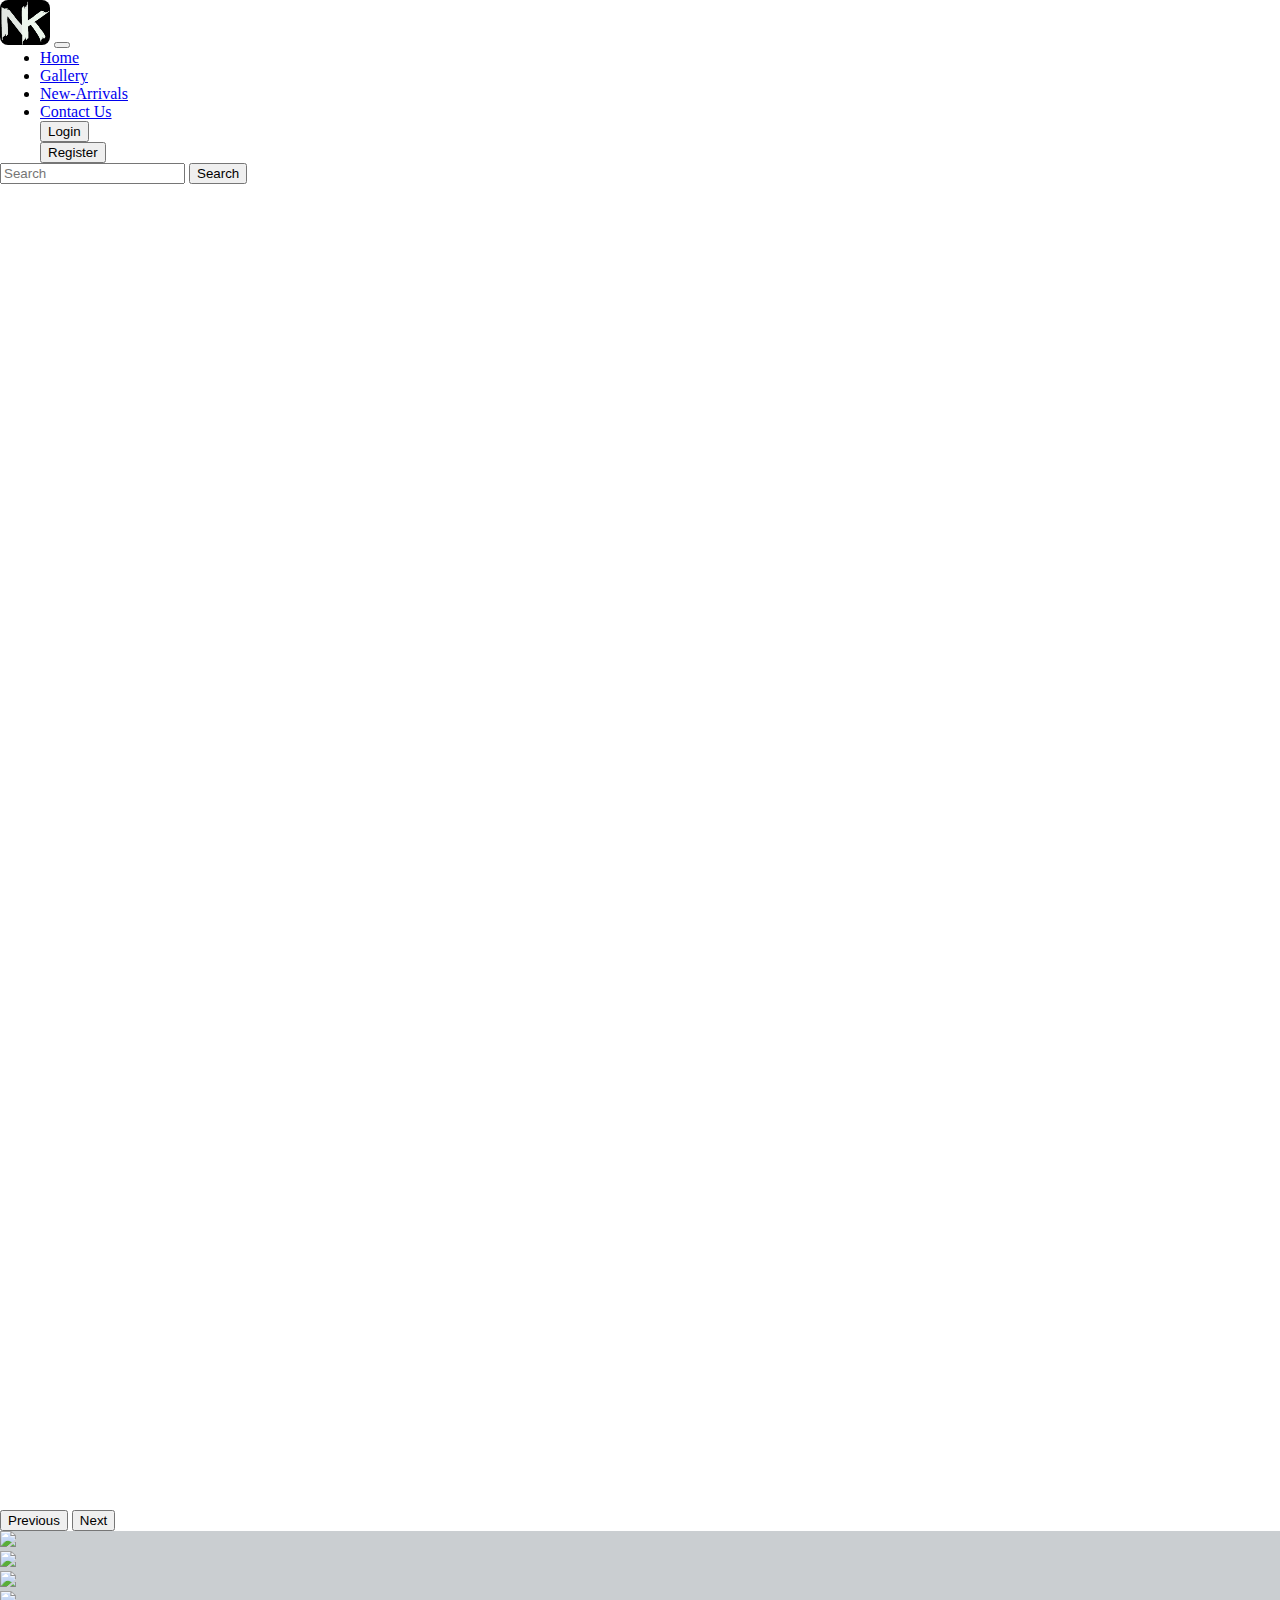
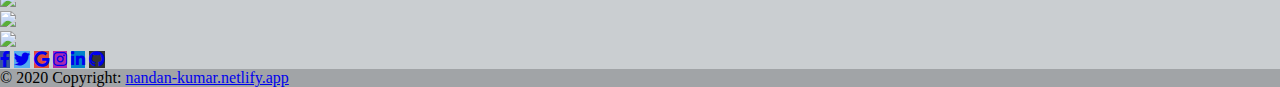
==== index.html @ e9d4c74d "drag and drop" ====
<!DOCTYPE html>
<html lang="en">

<head>
    <meta charset="UTF-8" />
    <meta http-equiv="X-UA-Compatible" content="IE=edge" />
    <meta name="viewport" content="width=device-width, initial-scale=1.0" />
    <title>Good-Food</title>
    <link rel="stylesheet" href="./boot.css" />
    <link href="https://cdn.jsdelivr.net/npm/bootstrap@5.1.3/dist/css/bootstrap.min.css" rel="stylesheet"
        integrity="sha384-1BmE4kWBq78iYhFldvKuhfTAU6auU8tT94WrHftjDbrCEXSU1oBoqyl2QvZ6jIW3" crossorigin="anonymous" />
        <link
  href="https://cdnjs.cloudflare.com/ajax/libs/mdb-ui-kit/3.6.0/mdb.min.css"
  rel="stylesheet"
/>
<link
  href="https://cdnjs.cloudflare.com/ajax/libs/font-awesome/5.15.1/css/all.min.css"
  rel="stylesheet"
/>
</head>

<body>
    <nav class="navbar navbar-expand-lg navbar-light bg-light">
        <div class="container-fluid">
            <a class="navbar-brand" href="#"><img src="./img/favicon.png" alt="" /></a>
            <button class="navbar-toggler" type="button" data-bs-toggle="collapse" data-bs-target="#navbarTogglerDemo02"
                aria-controls="navbarTogglerDemo02" aria-expanded="false" aria-label="Toggle navigation">
                <span class="navbar-toggler-icon"></span>
            </button>
            <div class="collapse navbar-collapse" id="navbarTogglerDemo02">
                <ul class="navbar-nav me-auto mb-2 mb-lg-0 fw-bold">
                    <li class="nav-item">
                        <a class="nav-link" aria-current="page" href="#home">Home</a>
                    </li>
                    <li class="nav-item">
                        <a class="nav-link" href="#gallery">Gallery</a>
                    </li>
                    <li class="nav-item">
                        <a class="nav-link" href="#new">New-Arrivals</a>
                    </li>
                    <li class="nav-item">
                        <a class="nav-link" href="#contact">Contact Us</a>
                    </li>
                    <div class="navbar-nav me-auto mb-1 mb-lg-0 fw-bold">
                         <form class="d-flex ">
                    <button class="btn btn-outline-success fw-bold" type="submit">
                        Login
                    </button>
                </form>
                     <form class="d-flex ms-3 ">
                    <button class="btn btn-outline-success fw-bold" type="submit">
                        Register
                    </button>
                </form>
                    </div>
                </ul>
                <form class="d-flex">
                    <input class="form-control me-2 fw-bold" type="search" placeholder="Search" aria-label="Search" />
                    <button class="btn btn-outline-success fw-bold" type="submit">
                        Search
                    </button>
                </form>
            </div>
        </div>
    </nav>
    <section class="home" id="home">
        <div class="hero">
            <h1 >Welcome to NK Gallery</h1>
        </div>
    </section>
    <section>
        <!-- Gallery -->
<div class="row mt-4 me-2 me-2" id="gallery">
  <div class="col-lg-4 col-md-12 mb-4 mb-lg-0">
    <img
      src="https://mdbootstrap.com/img/Photos/Horizontal/Nature/4-col/img%20(73).jpg"
      class="w-100 shadow-1-strong rounded mb-4"
      alt=""
    />

    <img
      src="https://mdbootstrap.com/img/Photos/Vertical/mountain1.jpg"
      class="w-100 shadow-1-strong rounded mb-4"
      alt=""
    />
  </div>

  <div class="col-lg-4 mb-4 mb-lg-0">
    <img
      src="https://mdbootstrap.com/img/Photos/Vertical/mountain2.jpg"
      class="w-100 shadow-1-strong rounded mb-4"
      alt=""
    />

    <img
      src="https://mdbootstrap.com/img/Photos/Horizontal/Nature/4-col/img%20(73).jpg"
      class="w-100 shadow-1-strong rounded mb-4"
      alt=""
    />
  </div>

  <div class="col-lg-4 mb-4 mb-lg-0">
    <img
      src="https://mdbootstrap.com/img/Photos/Horizontal/Nature/4-col/img%20(18).jpg"
      class="w-100 shadow-1-strong rounded mb-4"
      alt=""
    />

    <img
      src="https://mdbootstrap.com/img/Photos/Vertical/mountain3.jpg"
      class="w-100 shadow-1-strong rounded mb-4"
      alt=""
    />
  </div>
</div>
<!-- Gallery -->
    </section>
    <section class="video d-flex col-6 mx-auto mb-3" id="new">
        <!-- Carousel wrapper -->
<div
  id="carouselVideoExample"
  class="carousel slide carousel-fade "
  data-mdb-ride="carousel"
>
  <!-- Indicators -->
  <!-- <div class="carousel-indicators">
    <button
      type="button"
      data-mdb-target="#carouselVideoExample"
      data-mdb-slide-to="0"
      class="active"
      aria-current="true"
      aria-label="Slide 1"
    ></button>
    <button
      type="button"
      data-mdb-target="#carouselVideoExample"
      data-mdb-slide-to="1"
      aria-label="Slide 2"
    ></button>
    <button
      type="button"
      data-mdb-target="#carouselVideoExample"
      data-mdb-slide-to="2"
      aria-label="Slide 3"
    ></button>
  </div> -->

  <!-- Inner -->
  <div class="carousel-inner rounded">
    <!-- Single item -->
    <div class="carousel-item active">
      <video class="img-fluid" autoplay loop muted>
        <source src="https://mdbootstrap.com/img/video/forest.mp4   " type="video/mp4" />
      </video>
      <div class="carousel-caption d-none d-md-block">
        <!-- <h5>First slide label</h5>
        <p>
          Nulla vitae elit libero, a pharetra augue mollis interdum.
        </p> -->
      </div>
    </div>

    <!-- Single item -->
    <div class="carousel-item">
      <video class="img-fluid" autoplay loop muted>
        <source src="https://mdbootstrap.com/img/video/Tropical.mp4" type="video/mp4" />
      </video>
      <div class="carousel-caption d-none d-md-block">
        <!-- <h5>Second slide label</h5>
        <p>
          Lorem ipsum dolor sit amet, consectetur adipiscing elit.
        </p> -->
      </div>
    </div>

    <!-- Single item -->
    <div class="carousel-item">
      <video class="img-fluid" autoplay loop muted>
        <source
          src="https://mdbootstrap.com/img/video/Agua-natural.mp4"
          type="video/mp4"
        />
      </video>
      <div class="carousel-caption d-none d-md-block">
        <!-- <h5>Third slide label</h5>
        <p>
          Praesent commodo cursus magna, vel scelerisque nisl consectetur. -->
        </p>
      </div>
    </div>
  </div>
  <!-- Inner -->

  <!-- Controls -->
  <button
    class="carousel-control-prev"
    type="button"
    data-mdb-target="#carouselVideoExample"
    data-mdb-slide="prev"
  >
    <span class="carousel-control-prev-icon" aria-hidden="true"></span>
    <span class="visually-hidden">Previous</span>
  </button>
  <button
    class="carousel-control-next"
    type="button"
    data-mdb-target="#carouselVideoExample"
    data-mdb-slide="next">
    <span class="carousel-control-next-icon" aria-hidden="true"></span>
    <span class="visually-hidden">Next</span>
  </button>
</div>
<!-- Carousel wrapper -->
    </section>
    <section>
   <footer class="text-center text-white bg-light text-center text-white" id="contact" style="background-color: #caced1;">
  <!-- Grid container -->
  <div class="container p-4">
    <!-- Section: Images -->
    <section class="">
      <div class="row">
        <div class="col-lg-2 col-md-12 mb-4 mb-md-0">
          <div
            class="bg-image hover-overlay ripple shadow-1-strong rounded"
            data-ripple-color="light">
            <img
              src="https://mdbootstrap.com/img/new/fluid/city/113.jpg"
              class="w-100"/>
            <a href="#!">
              <div
                class="mask"
                style="background-color: rgba(251, 251, 251, 0.2);"
              ></div>
            </a>
          </div>
        </div>
        <div class="col-lg-2 col-md-12 mb-4 mb-md-0">
          <div
            class="bg-image hover-overlay ripple shadow-1-strong rounded"
            data-ripple-color="light"
          >
            <img
              src="https://mdbootstrap.com/img/new/fluid/city/111.jpg"
              class="w-100"
            />
            <a href="#!">
              <div
                class="mask"
                style="background-color: rgba(251, 251, 251, 0.2);"
              ></div>
            </a>
          </div>
        </div>
        <div class="col-lg-2 col-md-12 mb-4 mb-md-0">
          <div
            class="bg-image hover-overlay ripple shadow-1-strong rounded"
            data-ripple-color="light"
          >
            <img
              src="https://mdbootstrap.com/img/new/fluid/city/112.jpg"
              class="w-100"
            />
            <a href="#!">
              <div
                class="mask"
                style="background-color: rgba(251, 251, 251, 0.2);"
              ></div>
            </a>
          </div>
        </div>
        <div class="col-lg-2 col-md-12 mb-4 mb-md-0">
          <div
            class="bg-image hover-overlay ripple shadow-1-strong rounded"
            data-ripple-color="light"
          >
            <img
              src="https://mdbootstrap.com/img/new/fluid/city/114.jpg"
              class="w-100"
            />
            <a href="#!">
              <div
                class="mask"
                style="background-color: rgba(179, 40, 40, 0.2);"
              ></div>
            </a>
          </div>
        </div>
        <div class="col-lg-2 col-md-12 mb-4 mb-md-0">
          <div
            class="bg-image hover-overlay ripple shadow-1-strong rounded"
            data-ripple-color="light"
          >
            <img
              src="https://mdbootstrap.com/img/new/fluid/city/115.jpg"
              class="w-100"
            />
            <a href="#!">
              <div
                class="mask"
                style="background-color: rgba(151, 39, 39, 0.2);"
              ></div>
            </a>
          </div>
        </div>
        <div class="col-lg-2 col-md-12 mb-4 mb-md-0">
          <div
            class="bg-image hover-overlay ripple shadow-1-strong rounded"
            data-ripple-color="light"
          >
            <img
              src="https://mdbootstrap.com/img/new/fluid/city/116.jpg"
              class="w-100"
            />
            <a href="#!">
              <div
                class="mask"
                style="background-color: rgba(196, 46, 46, 0.2);"
              ></div>
            </a>
          </div>
        </div>
      </div>
    </section>
    <!-- Section: Images -->
  </div>
  <!-- Grid container -->
  <!-- <footer class="bg-light text-center text-white"> -->
  <!-- Grid container -->
  <div class="container p-4 pb-0">
    <!-- Section: Social media -->
    <section class="mb-4">
      <!-- Facebook -->
      <a
        class="btn btn-primary btn-floating m-1"
        style="background-color: #3b5998;"
        href="#!"
        role="button"
        ><i class="fab fa-facebook-f"></i
      ></a>

      <!-- Twitter -->
      <a
        class="btn btn-primary btn-floating m-1"
        style="background-color: #55acee;"
        href="#!"
        role="button"
        ><i class="fab fa-twitter"></i
      ></a>

      <!-- Google -->
      <a
        class="btn btn-primary btn-floating m-1"
        style="background-color: #dd4b39;"
        href="#!"
        role="button"
        ><i class="fab fa-google"></i
      ></a>

      <!-- Instagram -->
      <a
        class="btn btn-primary btn-floating m-1"
        style="background-color: #ac2bac;"
        href="#!"
        role="button"
        ><i class="fab fa-instagram"></i
      ></a>

      <!-- Linkedin -->
      <a
        class="btn btn-primary btn-floating m-1"
        style="background-color: #0082ca;"
        href="#!"
        role="button"
        ><i class="fab fa-linkedin-in"></i
      ></a>
      <!-- Github -->
      <a
        class="btn btn-primary btn-floating m-1"
        style="background-color: #333333;"
        href="#!"
        role="button"
        ><i class="fab fa-github"></i
      ></a>
    </section>
    <!-- Section: Social media -->
  </div>
  <!-- Grid container -->

  <!-- Copyright -->
  <div class="text-center p-3" style="background-color: rgba(0, 0, 0, 0.2);">
    © 2020 Copyright:
    <a class="text-white" href="https://mdbootstrap.com/">nandan-kumar.netlify.app</a>
  </div>
  <!-- Copyright -->
</footer>
    </section>
</body>

</html>
---- boot.css ----
*{
    margin: 0px;
}

html {
  scroll-behavior: smooth;
}

.navbar-brand img {
  border-radius: 8px;
  background-color: black;
  width: 50px;
  height: 45px;
}

.nav-item a:hover {
  background-color: royalblue;
  border-radius: 8px;
}

.nav-item1 a {
  display: flex;
  flex-direction: right;
}

.home {
  background-image: url(https://source.unsplash.com/user/erondu/1600x900);
  width: 100%;
  height: 90vh;
}

.hero {
  display: flex;
  justify-content: center;
  align-items: center;
  opacity: 5;
  height: 100vh;
  color: rgb(255, 255, 255);
  font-size: 30px;
}
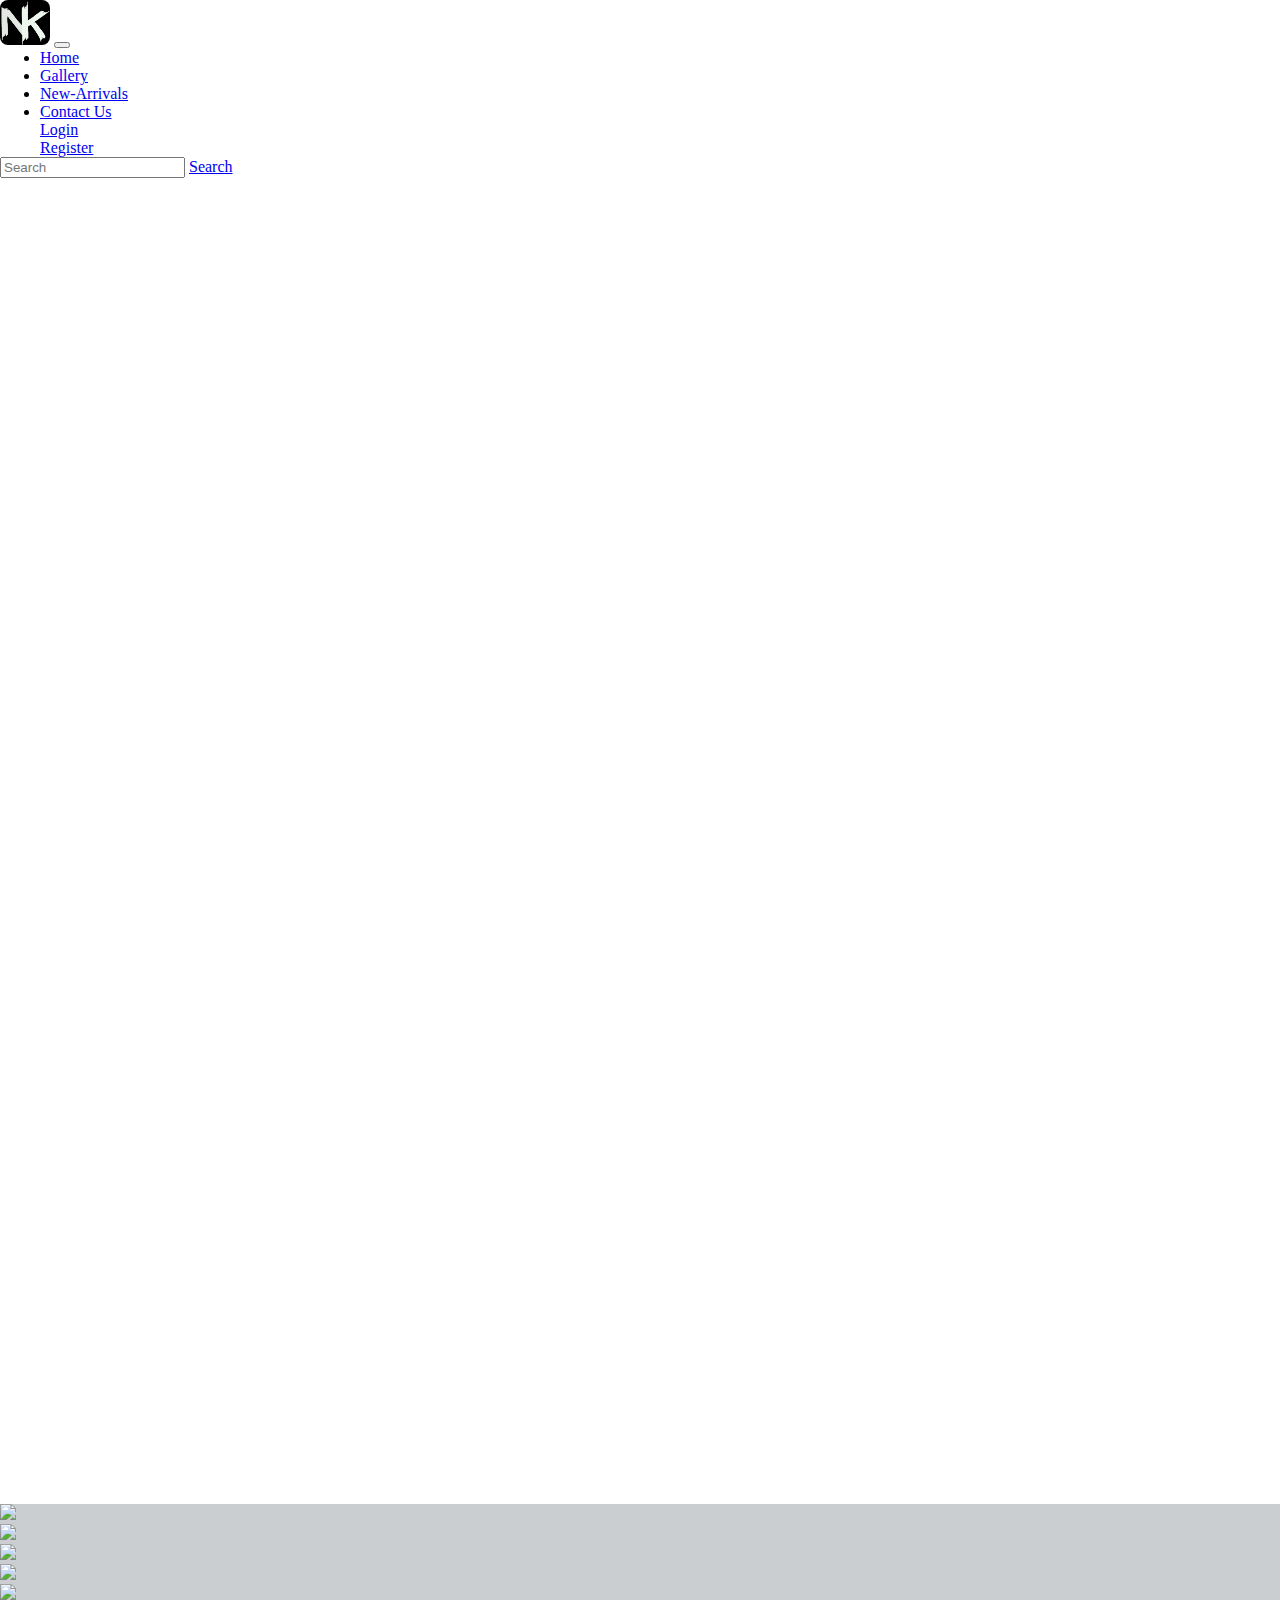
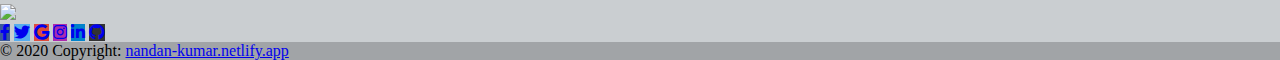
==== commit fdb7c93c: "Add files via upload" ====
--- a/index.html
+++ b/index.html
@@ -5,18 +5,13 @@
     <meta charset="UTF-8" />
     <meta http-equiv="X-UA-Compatible" content="IE=edge" />
     <meta name="viewport" content="width=device-width, initial-scale=1.0" />
-    <title>Good-Food</title>
+    <title>NK-Gallery</title>
+    <link rel="shortcut icon" type="img/png" href="./img/favicon.png">
     <link rel="stylesheet" href="./boot.css" />
     <link href="https://cdn.jsdelivr.net/npm/bootstrap@5.1.3/dist/css/bootstrap.min.css" rel="stylesheet"
         integrity="sha384-1BmE4kWBq78iYhFldvKuhfTAU6auU8tT94WrHftjDbrCEXSU1oBoqyl2QvZ6jIW3" crossorigin="anonymous" />
-        <link
-  href="https://cdnjs.cloudflare.com/ajax/libs/mdb-ui-kit/3.6.0/mdb.min.css"
-  rel="stylesheet"
-/>
-<link
-  href="https://cdnjs.cloudflare.com/ajax/libs/font-awesome/5.15.1/css/all.min.css"
-  rel="stylesheet"
-/>
+    <link href="https://cdnjs.cloudflare.com/ajax/libs/mdb-ui-kit/3.6.0/mdb.min.css" rel="stylesheet" />
+    <link href="https://cdnjs.cloudflare.com/ajax/libs/font-awesome/5.15.1/css/all.min.css" rel="stylesheet" />
 </head>
 
 <body>
@@ -41,89 +36,64 @@
                     <li class="nav-item">
                         <a class="nav-link" href="#contact">Contact Us</a>
                     </li>
-                    <div class="navbar-nav me-auto mb-1 mb-lg-0 fw-bold">
-                         <form class="d-flex ">
-                    <button class="btn btn-outline-success fw-bold" type="submit">
-                        Login
-                    </button>
-                </form>
-                     <form class="d-flex ms-3 ">
-                    <button class="btn btn-outline-success fw-bold" type="submit">
-                        Register
-                    </button>
-                </form>
+                    <div class="navbar-nav me-auto mb-1 mb-lg-0 ms-1 fw-bold">
+                        <form class="d-flex ">
+                            <a href="./login.html" class="btn btn-outline-success fw-bold" type="submit">Login</a>
+
+                        </form>
+                        <form class="d-flex ms-3 ">
+                            <a href="./Register.html" class="btn btn-outline-success fw-bold" type="submit">Register</a> 
+                        </form>
                     </div>
                 </ul>
                 <form class="d-flex">
                     <input class="form-control me-2 fw-bold" type="search" placeholder="Search" aria-label="Search" />
-                    <button class="btn btn-outline-success fw-bold" type="submit">
+                  <a href="https://unsplash.com/s/photos/nature" target="_blank" class="btn btn-outline-success fw-bold" type="submit">
                         Search
-                    </button>
+                    </a>
                 </form>
             </div>
         </div>
     </nav>
     <section class="home" id="home">
         <div class="hero">
-            <h1 >Welcome to NK Gallery</h1>
+            <h1>Welcome to NK Gallery</h1>
         </div>
     </section>
     <section>
         <!-- Gallery -->
-<div class="row mt-4 me-2 me-2" id="gallery">
-  <div class="col-lg-4 col-md-12 mb-4 mb-lg-0">
-    <img
-      src="https://mdbootstrap.com/img/Photos/Horizontal/Nature/4-col/img%20(73).jpg"
-      class="w-100 shadow-1-strong rounded mb-4"
-      alt=""
-    />
-
-    <img
-      src="https://mdbootstrap.com/img/Photos/Vertical/mountain1.jpg"
-      class="w-100 shadow-1-strong rounded mb-4"
-      alt=""
-    />
-  </div>
-
-  <div class="col-lg-4 mb-4 mb-lg-0">
-    <img
-      src="https://mdbootstrap.com/img/Photos/Vertical/mountain2.jpg"
-      class="w-100 shadow-1-strong rounded mb-4"
-      alt=""
-    />
-
-    <img
-      src="https://mdbootstrap.com/img/Photos/Horizontal/Nature/4-col/img%20(73).jpg"
-      class="w-100 shadow-1-strong rounded mb-4"
-      alt=""
-    />
-  </div>
-
-  <div class="col-lg-4 mb-4 mb-lg-0">
-    <img
-      src="https://mdbootstrap.com/img/Photos/Horizontal/Nature/4-col/img%20(18).jpg"
-      class="w-100 shadow-1-strong rounded mb-4"
-      alt=""
-    />
-
-    <img
-      src="https://mdbootstrap.com/img/Photos/Vertical/mountain3.jpg"
-      class="w-100 shadow-1-strong rounded mb-4"
-      alt=""
-    />
-  </div>
-</div>
-<!-- Gallery -->
+        <div class="row mt-4 me-2 ms-2" id="gallery">
+            <div class="col-lg-4 col-md-12 ms- mb-4 mb-lg-0">
+                <img src="https://mdbootstrap.com/img/Photos/Horizontal/Nature/4-col/img%20(73).jpg"
+                    class="w-100 shadow-1-strong rounded mb-4" alt="" />
+
+                <img src="https://mdbootstrap.com/img/Photos/Vertical/mountain1.jpg"
+                    class="w-100 shadow-1-strong rounded mb-4" alt="" />
+            </div>
+
+            <div class="col-lg-4 mb-4 mb-lg-0">
+                <img src="https://mdbootstrap.com/img/Photos/Vertical/mountain2.jpg"
+                    class="w-100 shadow-1-strong rounded mb-4" alt="" />
+
+                <img src="https://mdbootstrap.com/img/Photos/Horizontal/Nature/4-col/img%20(73).jpg"
+                    class="w-100 shadow-1-strong rounded mb-4" alt="" />
+            </div>
+
+            <div class="col-lg-4 mb-4 mb-lg-0">
+                <img src="https://mdbootstrap.com/img/Photos/Horizontal/Nature/4-col/img%20(18).jpg"
+                    class="w-100 shadow-1-strong rounded mb-4" alt="" />
+
+                <img src="https://mdbootstrap.com/img/Photos/Vertical/mountain3.jpg"
+                    class="w-100 shadow-1-strong rounded mb-4" alt="" />
+            </div>
+        </div>
+        <!-- Gallery -->
     </section>
     <section class="video d-flex col-6 mx-auto mb-3" id="new">
         <!-- Carousel wrapper -->
-<div
-  id="carouselVideoExample"
-  class="carousel slide carousel-fade "
-  data-mdb-ride="carousel"
->
-  <!-- Indicators -->
-  <!-- <div class="carousel-indicators">
+        <div id="carouselVideoExample" class="carousel slide carousel-fade " data-mdb-ride="carousel">
+            <!-- Indicators -->
+            <!-- <div class="carousel-indicators">
     <button
       type="button"
       data-mdb-target="#carouselVideoExample"
@@ -146,254 +116,169 @@
     ></button>
   </div> -->
 
-  <!-- Inner -->
-  <div class="carousel-inner rounded">
-    <!-- Single item -->
-    <div class="carousel-item active">
-      <video class="img-fluid" autoplay loop muted>
-        <source src="https://mdbootstrap.com/img/video/forest.mp4   " type="video/mp4" />
-      </video>
-      <div class="carousel-caption d-none d-md-block">
-        <!-- <h5>First slide label</h5>
+            <!-- Inner -->
+            <div class="carousel-inner rounded">
+                <!-- Single item -->
+                <div class="carousel-item active">
+                    <video class="img-fluid" autoplay loop muted>
+                        <source src="https://mdbootstrap.com/img/video/forest.mp4   " type="video/mp4" />
+                    </video>
+                    <div class="carousel-caption d-none d-md-block">
+                        <!-- <h5>First slide label</h5>
         <p>
           Nulla vitae elit libero, a pharetra augue mollis interdum.
         </p> -->
-      </div>
-    </div>
-
-    <!-- Single item -->
-    <div class="carousel-item">
-      <video class="img-fluid" autoplay loop muted>
-        <source src="https://mdbootstrap.com/img/video/Tropical.mp4" type="video/mp4" />
-      </video>
-      <div class="carousel-caption d-none d-md-block">
-        <!-- <h5>Second slide label</h5>
+                    </div>
+                </div>
+
+                <!-- Single item -->
+                <div class="carousel-item">
+                    <video class="img-fluid" autoplay loop muted>
+                        <source src="https://mdbootstrap.com/img/video/Tropical.mp4" type="video/mp4" />
+                    </video>
+                    <div class="carousel-caption d-none d-md-block">
+                        <!-- <h5>Second slide label</h5>
         <p>
           Lorem ipsum dolor sit amet, consectetur adipiscing elit.
         </p> -->
-      </div>
-    </div>
-
-    <!-- Single item -->
-    <div class="carousel-item">
-      <video class="img-fluid" autoplay loop muted>
-        <source
-          src="https://mdbootstrap.com/img/video/Agua-natural.mp4"
-          type="video/mp4"
-        />
-      </video>
-      <div class="carousel-caption d-none d-md-block">
-        <!-- <h5>Third slide label</h5>
+                    </div>
+                </div>
+
+                <!-- Single item -->
+                <div class="carousel-item">
+                    <video class="img-fluid" autoplay loop muted>
+                        <source src="https://mdbootstrap.com/img/video/Agua-natural.mp4" type="video/mp4" />
+                    </video>
+                    <div class="carousel-caption d-none d-md-block">
+                        <!-- <h5>Third slide label</h5>
         <p>
           Praesent commodo cursus magna, vel scelerisque nisl consectetur. -->
-        </p>
-      </div>
-    </div>
-  </div>
-  <!-- Inner -->
-
-  <!-- Controls -->
-  <button
-    class="carousel-control-prev"
-    type="button"
-    data-mdb-target="#carouselVideoExample"
-    data-mdb-slide="prev"
-  >
-    <span class="carousel-control-prev-icon" aria-hidden="true"></span>
-    <span class="visually-hidden">Previous</span>
-  </button>
-  <button
-    class="carousel-control-next"
-    type="button"
-    data-mdb-target="#carouselVideoExample"
-    data-mdb-slide="next">
-    <span class="carousel-control-next-icon" aria-hidden="true"></span>
-    <span class="visually-hidden">Next</span>
-  </button>
-</div>
-<!-- Carousel wrapper -->
+                        </p>
+                    </div>
+                </div>
+            </div>
+            <!-- Inner -->
+
+            <!-- Controls -->
+            <!-- <button class="carousel-control-prev" type="button" data-mdb-target="#carouselVideoExample"
+                data-mdb-slide="prev">
+                <span class="carousel-control-prev-icon" aria-hidden="true"></span>
+                <span class="visually-hidden">Previous</span>
+            </button>
+            <button class="carousel-control-next" type="button" data-mdb-target="#carouselVideoExample"
+                data-mdb-slide="next">
+                <span class="carousel-control-next-icon" aria-hidden="true"></span>
+                <span class="visually-hidden">Next</span>
+            </button> -->
+        </div>
+        <!-- Carousel wrapper -->
     </section>
     <section>
-   <footer class="text-center text-white bg-light text-center text-white" id="contact" style="background-color: #caced1;">
-  <!-- Grid container -->
-  <div class="container p-4">
-    <!-- Section: Images -->
-    <section class="">
-      <div class="row">
-        <div class="col-lg-2 col-md-12 mb-4 mb-md-0">
-          <div
-            class="bg-image hover-overlay ripple shadow-1-strong rounded"
-            data-ripple-color="light">
-            <img
-              src="https://mdbootstrap.com/img/new/fluid/city/113.jpg"
-              class="w-100"/>
-            <a href="#!">
-              <div
-                class="mask"
-                style="background-color: rgba(251, 251, 251, 0.2);"
-              ></div>
-            </a>
-          </div>
-        </div>
-        <div class="col-lg-2 col-md-12 mb-4 mb-md-0">
-          <div
-            class="bg-image hover-overlay ripple shadow-1-strong rounded"
-            data-ripple-color="light"
-          >
-            <img
-              src="https://mdbootstrap.com/img/new/fluid/city/111.jpg"
-              class="w-100"
-            />
-            <a href="#!">
-              <div
-                class="mask"
-                style="background-color: rgba(251, 251, 251, 0.2);"
-              ></div>
-            </a>
-          </div>
-        </div>
-        <div class="col-lg-2 col-md-12 mb-4 mb-md-0">
-          <div
-            class="bg-image hover-overlay ripple shadow-1-strong rounded"
-            data-ripple-color="light"
-          >
-            <img
-              src="https://mdbootstrap.com/img/new/fluid/city/112.jpg"
-              class="w-100"
-            />
-            <a href="#!">
-              <div
-                class="mask"
-                style="background-color: rgba(251, 251, 251, 0.2);"
-              ></div>
-            </a>
-          </div>
-        </div>
-        <div class="col-lg-2 col-md-12 mb-4 mb-md-0">
-          <div
-            class="bg-image hover-overlay ripple shadow-1-strong rounded"
-            data-ripple-color="light"
-          >
-            <img
-              src="https://mdbootstrap.com/img/new/fluid/city/114.jpg"
-              class="w-100"
-            />
-            <a href="#!">
-              <div
-                class="mask"
-                style="background-color: rgba(179, 40, 40, 0.2);"
-              ></div>
-            </a>
-          </div>
-        </div>
-        <div class="col-lg-2 col-md-12 mb-4 mb-md-0">
-          <div
-            class="bg-image hover-overlay ripple shadow-1-strong rounded"
-            data-ripple-color="light"
-          >
-            <img
-              src="https://mdbootstrap.com/img/new/fluid/city/115.jpg"
-              class="w-100"
-            />
-            <a href="#!">
-              <div
-                class="mask"
-                style="background-color: rgba(151, 39, 39, 0.2);"
-              ></div>
-            </a>
-          </div>
-        </div>
-        <div class="col-lg-2 col-md-12 mb-4 mb-md-0">
-          <div
-            class="bg-image hover-overlay ripple shadow-1-strong rounded"
-            data-ripple-color="light"
-          >
-            <img
-              src="https://mdbootstrap.com/img/new/fluid/city/116.jpg"
-              class="w-100"
-            />
-            <a href="#!">
-              <div
-                class="mask"
-                style="background-color: rgba(196, 46, 46, 0.2);"
-              ></div>
-            </a>
-          </div>
-        </div>
-      </div>
-    </section>
-    <!-- Section: Images -->
-  </div>
-  <!-- Grid container -->
-  <!-- <footer class="bg-light text-center text-white"> -->
-  <!-- Grid container -->
-  <div class="container p-4 pb-0">
-    <!-- Section: Social media -->
-    <section class="mb-4">
-      <!-- Facebook -->
-      <a
-        class="btn btn-primary btn-floating m-1"
-        style="background-color: #3b5998;"
-        href="#!"
-        role="button"
-        ><i class="fab fa-facebook-f"></i
-      ></a>
-
-      <!-- Twitter -->
-      <a
-        class="btn btn-primary btn-floating m-1"
-        style="background-color: #55acee;"
-        href="#!"
-        role="button"
-        ><i class="fab fa-twitter"></i
-      ></a>
-
-      <!-- Google -->
-      <a
-        class="btn btn-primary btn-floating m-1"
-        style="background-color: #dd4b39;"
-        href="#!"
-        role="button"
-        ><i class="fab fa-google"></i
-      ></a>
-
-      <!-- Instagram -->
-      <a
-        class="btn btn-primary btn-floating m-1"
-        style="background-color: #ac2bac;"
-        href="#!"
-        role="button"
-        ><i class="fab fa-instagram"></i
-      ></a>
-
-      <!-- Linkedin -->
-      <a
-        class="btn btn-primary btn-floating m-1"
-        style="background-color: #0082ca;"
-        href="#!"
-        role="button"
-        ><i class="fab fa-linkedin-in"></i
-      ></a>
-      <!-- Github -->
-      <a
-        class="btn btn-primary btn-floating m-1"
-        style="background-color: #333333;"
-        href="#!"
-        role="button"
-        ><i class="fab fa-github"></i
-      ></a>
-    </section>
-    <!-- Section: Social media -->
-  </div>
-  <!-- Grid container -->
-
-  <!-- Copyright -->
-  <div class="text-center p-3" style="background-color: rgba(0, 0, 0, 0.2);">
-    © 2020 Copyright:
-    <a class="text-white" href="https://mdbootstrap.com/">nandan-kumar.netlify.app</a>
-  </div>
-  <!-- Copyright -->
-</footer>
+        <footer class="text-center text-white bg-light text-center text-white" id="contact"
+            style="background-color: #caced1;">
+            <!-- Grid container -->
+            <div class="container p-4">
+                <!-- Section: Images -->
+                <section class="">
+                    <div class="row">
+                        <div class="col-lg-2 col-md-12 mb-4 mb-md-0">
+                            <div class="bg-image hover-overlay ripple shadow-1-strong rounded"
+                                data-ripple-color="light">
+                                <img src="https://mdbootstrap.com/img/new/fluid/city/113.jpg" class="w-100" />
+                                <a href="#!">
+                                    <div class="mask" style="background-color: rgba(251, 251, 251, 0.2);"></div>
+                                </a>
+                            </div>
+                        </div>
+                        <div class="col-lg-2 col-md-12 mb-4 mb-md-0">
+                            <div class="bg-image hover-overlay ripple shadow-1-strong rounded"
+                                data-ripple-color="light">
+                                <img src="https://mdbootstrap.com/img/new/fluid/city/111.jpg" class="w-100" />
+                                <a href="#!">
+                                    <div class="mask" style="background-color: rgba(251, 251, 251, 0.2);"></div>
+                                </a>
+                            </div>
+                        </div>
+                        <div class="col-lg-2 col-md-12 mb-4 mb-md-0">
+                            <div class="bg-image hover-overlay ripple shadow-1-strong rounded"
+                                data-ripple-color="light">
+                                <img src="https://mdbootstrap.com/img/new/fluid/city/112.jpg" class="w-100" />
+                                <a href="#!">
+                                    <div class="mask" style="background-color: rgba(251, 251, 251, 0.2);"></div>
+                                </a>
+                            </div>
+                        </div>
+                        <div class="col-lg-2 col-md-12 mb-4 mb-md-0">
+                            <div class="bg-image hover-overlay ripple shadow-1-strong rounded"
+                                data-ripple-color="light">
+                                <img src="https://mdbootstrap.com/img/new/fluid/city/114.jpg" class="w-100" />
+                                <a href="#!">
+                                    <div class="mask" style="background-color: rgba(179, 40, 40, 0.2);"></div>
+                                </a>
+                            </div>
+                        </div>
+                        <div class="col-lg-2 col-md-12 mb-4 mb-md-0">
+                            <div class="bg-image hover-overlay ripple shadow-1-strong rounded"
+                                data-ripple-color="light">
+                                <img src="https://mdbootstrap.com/img/new/fluid/city/115.jpg" class="w-100" />
+                                <a href="#!">
+                                    <div class="mask" style="background-color: rgba(151, 39, 39, 0.2);"></div>
+                                </a>
+                            </div>
+                        </div>
+                        <div class="col-lg-2 col-md-12 mb-4 mb-md-0">
+                            <div class="bg-image hover-overlay ripple shadow-1-strong rounded"
+                                data-ripple-color="light">
+                                <img src="https://mdbootstrap.com/img/new/fluid/city/116.jpg" class="w-100" />
+                                <a href="#!">
+                                    <div class="mask" style="background-color: rgba(196, 46, 46, 0.2);"></div>
+                                </a>
+                            </div>
+                        </div>
+                    </div>
+                </section>
+                <!-- Section: Images -->
+            </div>
+            <!-- Grid container -->
+            <!-- <footer class="bg-light text-center text-white"> -->
+            <!-- Grid container -->
+            <div class="container p-4 pb-0">
+                <!-- Section: Social media -->
+                <section class="mb-4">
+                    <!-- Facebook -->
+                    <a class="btn btn-primary btn-floating m-1" style="background-color: #3b5998;" href="#!"
+                        role="button"><i class="fab fa-facebook-f"></i></a>
+
+                    <!-- Twitter -->
+                    <a class="btn btn-primary btn-floating m-1" style="background-color: #55acee;" href="#!"
+                        role="button"><i class="fab fa-twitter"></i></a>
+
+                    <!-- Google -->
+                    <a class="btn btn-primary btn-floating m-1" style="background-color: #dd4b39;" href="#!"
+                        role="button"><i class="fab fa-google"></i></a>
+
+                    <!-- Instagram -->
+                    <a class="btn btn-primary btn-floating m-1" style="background-color: #ac2bac;" href="#!"
+                        role="button"><i class="fab fa-instagram"></i></a>
+
+                    <!-- Linkedin -->
+                    <a class="btn btn-primary btn-floating m-1" style="background-color: #0082ca;" href="#!"
+                        role="button"><i class="fab fa-linkedin-in"></i></a>
+                    <!-- Github -->
+                    <a class="btn btn-primary btn-floating m-1" style="background-color: #333333;" href="#!"
+                        role="button"><i class="fab fa-github"></i></a>
+                </section>
+                <!-- Section: Social media -->
+            </div>
+            <!-- Grid container -->
+
+            <!-- Copyright -->
+            <div class="text-center p-3" style="background-color: rgba(0, 0, 0, 0.2);">
+                © 2020 Copyright:
+                <a class="text-white" href="https://mdbootstrap.com/">nandan-kumar.netlify.app</a>
+            </div>
+            <!-- Copyright -->
+        </footer>
     </section>
 </body>
 
--- a/boot.css
+++ b/boot.css
@@ -23,6 +23,10 @@
   flex-direction: right;
 }
 
+#gallery{
+  margin-right: 25px;
+}
+
 .home {
   background-image: url(https://source.unsplash.com/user/erondu/1600x900);
   width: 100%;
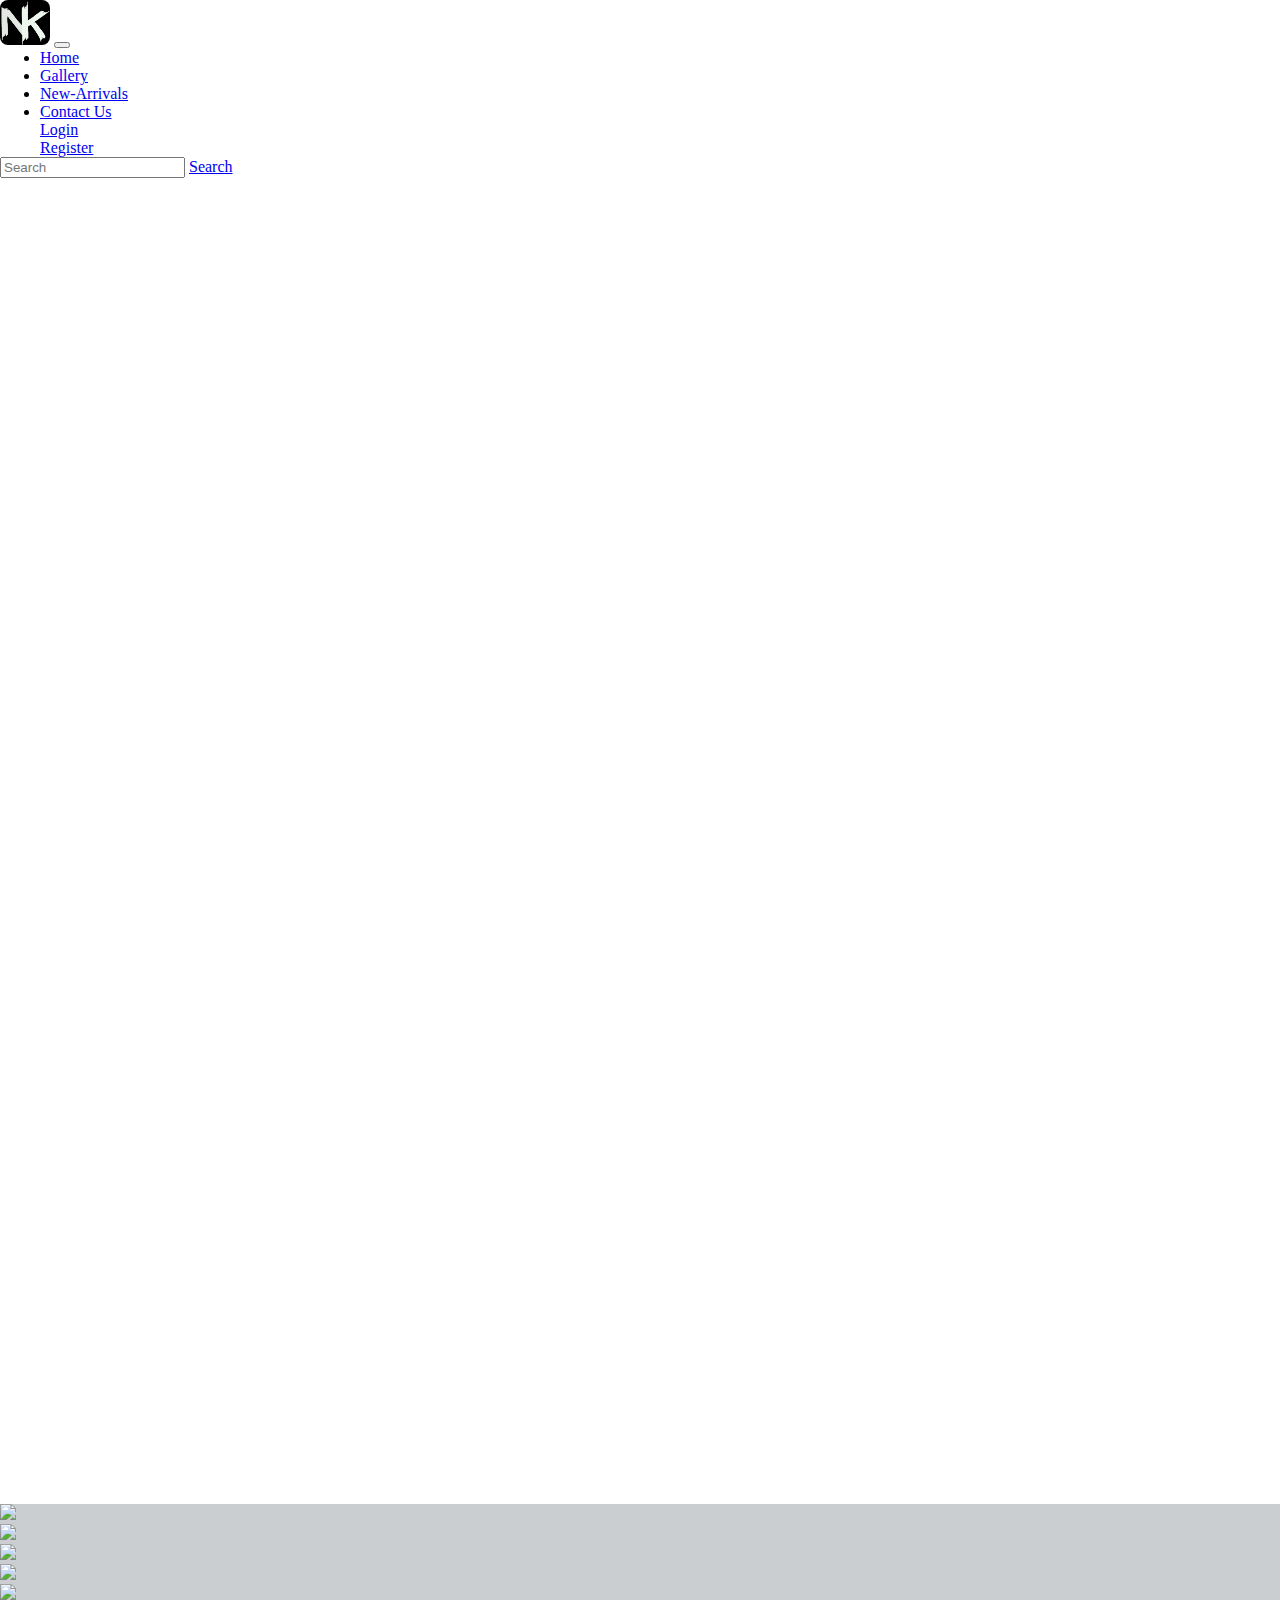
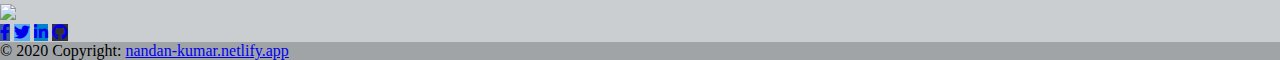
==== commit 7a5ebfd5: "Add files via upload" ====
--- a/index.html
+++ b/index.html
@@ -254,12 +254,12 @@
                         role="button"><i class="fab fa-twitter"></i></a>
 
                     <!-- Google -->
-                    <a class="btn btn-primary btn-floating m-1" style="background-color: #dd4b39;" href="#!"
+                    <!-- <a class="btn btn-primary btn-floating m-1" style="background-color: #dd4b39;" href="#!"
                         role="button"><i class="fab fa-google"></i></a>
 
                     <!-- Instagram -->
-                    <a class="btn btn-primary btn-floating m-1" style="background-color: #ac2bac;" href="#!"
-                        role="button"><i class="fab fa-instagram"></i></a>
+                    <!-- <--<a class="btn btn-primary btn-floating m-1" style="background-color: #ac2bac;" href="#!"
+                        role="button"><i class="fab fa-instagram"></i></a> --> 
 
                     <!-- Linkedin -->
                     <a class="btn btn-primary btn-floating m-1" style="background-color: #0082ca;" href="#!"
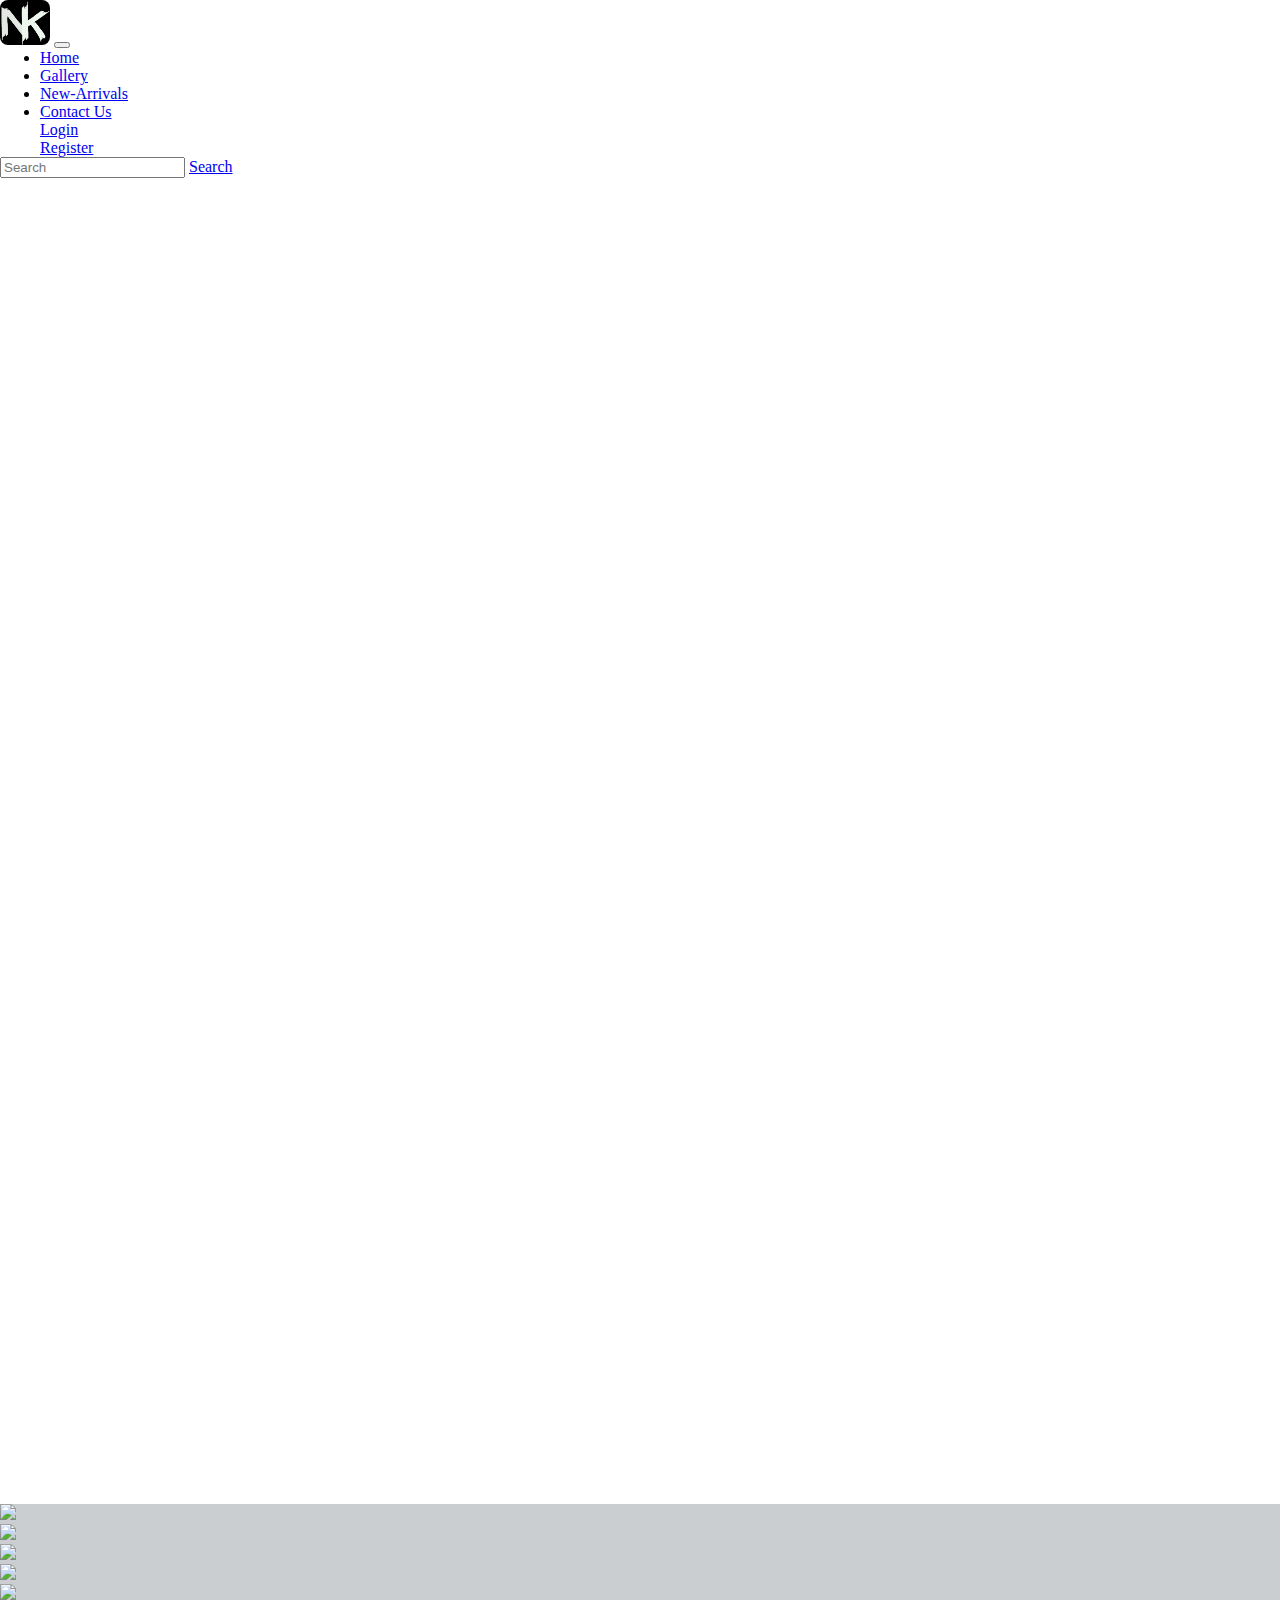
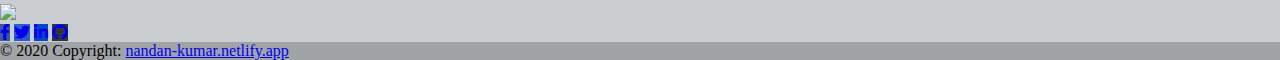
==== commit fc39edb1: "Add files via upload" ====
--- a/index.html
+++ b/index.html
@@ -246,26 +246,26 @@
                 <!-- Section: Social media -->
                 <section class="mb-4">
                     <!-- Facebook -->
-                    <a class="btn btn-primary btn-floating m-1" style="background-color: #3b5998;" href="#!"
+                     <a class="btn btn-primary btn-floating m-1" target="blank" style="background-color: #3b5998;" href="https://www.facebook.com/nandankumar00n/"
                         role="button"><i class="fab fa-facebook-f"></i></a>
 
                     <!-- Twitter -->
-                    <a class="btn btn-primary btn-floating m-1" style="background-color: #55acee;" href="#!"
+                    <a class="btn btn-primary btn-floating m-1" target="blank" style="background-color: #2a5dcc;" href="https://www.twitter.com/nandan_kumar_n"
                         role="button"><i class="fab fa-twitter"></i></a>
 
                     <!-- Google -->
                     <!-- <a class="btn btn-primary btn-floating m-1" style="background-color: #dd4b39;" href="#!"
-                        role="button"><i class="fab fa-google"></i></a>
+                        role="button"><i class="fab fa-google"></i></a> -->
 
                     <!-- Instagram -->
-                    <!-- <--<a class="btn btn-primary btn-floating m-1" style="background-color: #ac2bac;" href="#!"
-                        role="button"><i class="fab fa-instagram"></i></a> --> 
+                    <!-- <a class="btn btn-primary btn-floating m-1" style="background-color: #ac2bac;" href="#!"
+                        role="button"><i class="fab fa-instagram"></i></a> -->
 
                     <!-- Linkedin -->
-                    <a class="btn btn-primary btn-floating m-1" style="background-color: #0082ca;" href="#!"
+                    <a class="btn btn-primary btn-floating m-1" target="blank" style="background-color: #0047ca;" href="https://www.linkedin.com.in/nandan-kumar-n"
                         role="button"><i class="fab fa-linkedin-in"></i></a>
                     <!-- Github -->
-                    <a class="btn btn-primary btn-floating m-1" style="background-color: #333333;" href="#!"
+                    <a class="btn btn-primary btn-floating m-1" target="blank" style="background-color: #333333;" href="https://www.github.com/nandan00n"
                         role="button"><i class="fab fa-github"></i></a>
                 </section>
                 <!-- Section: Social media -->
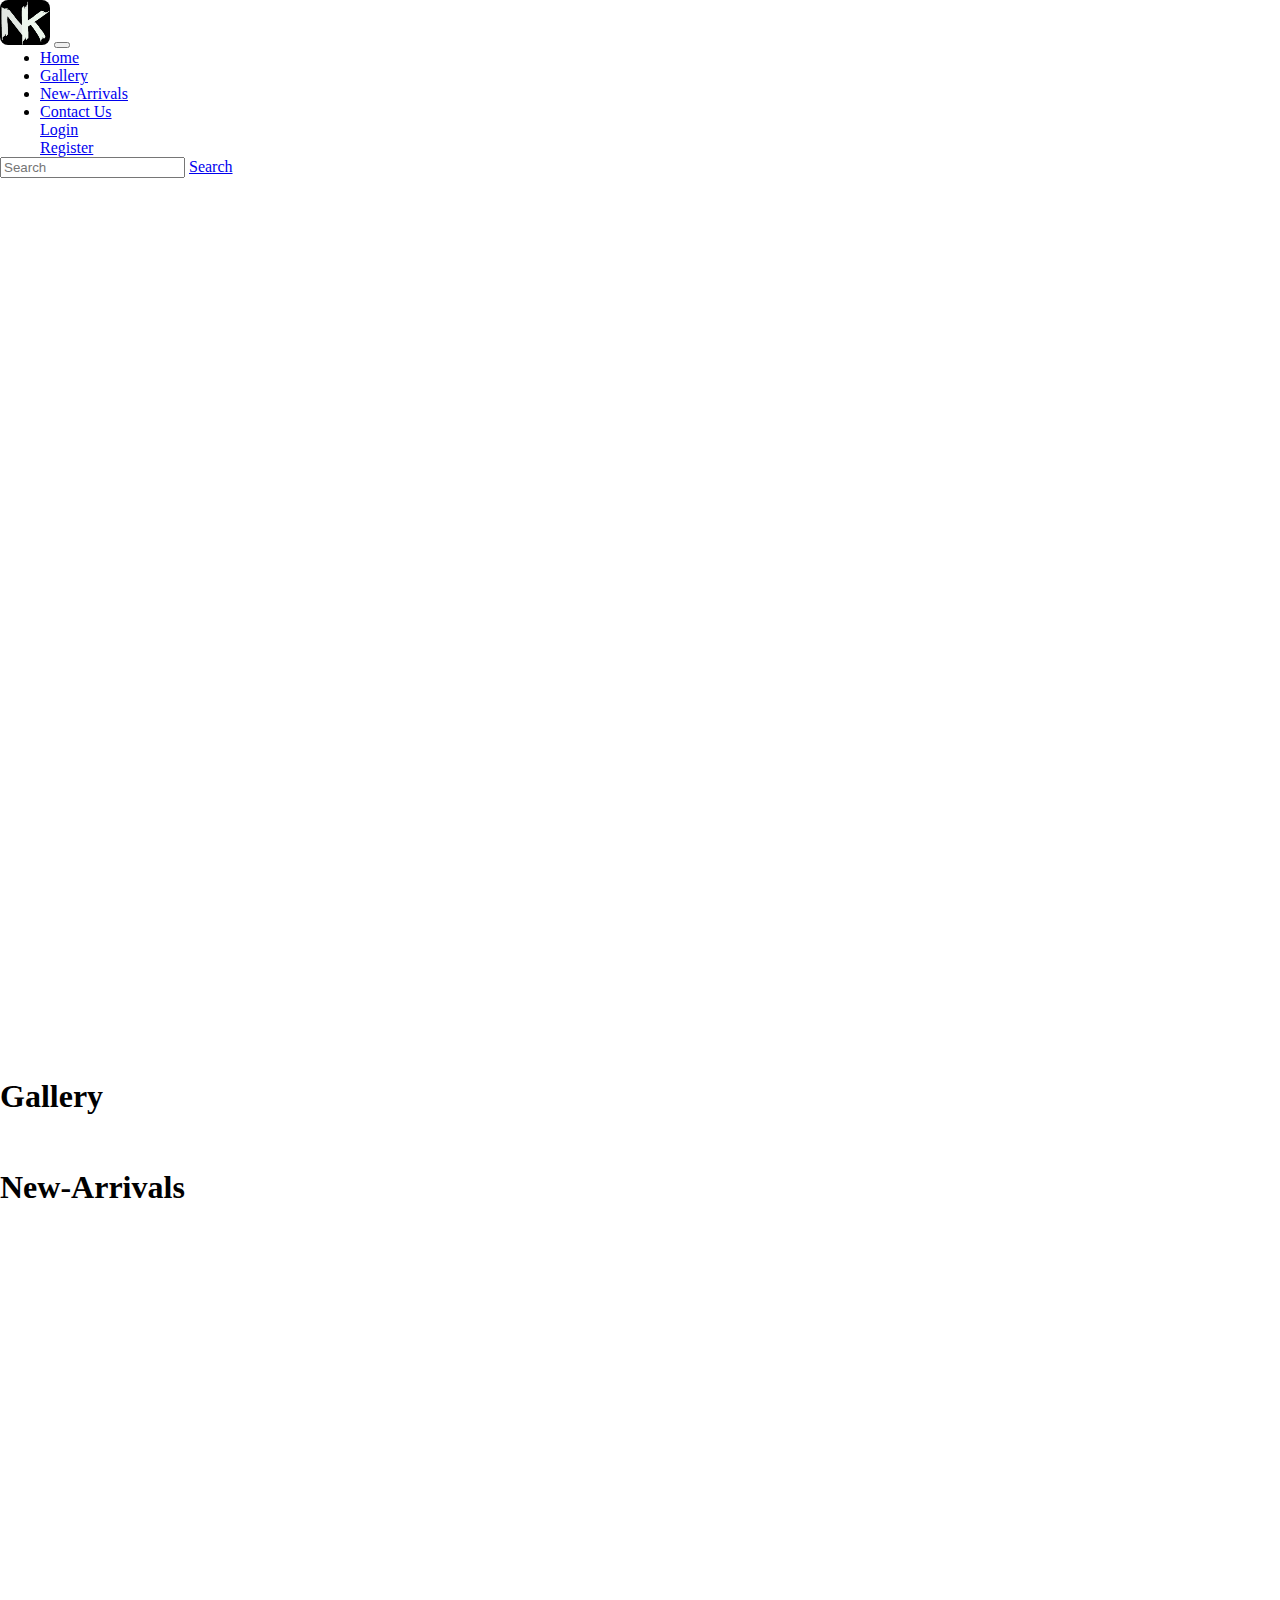
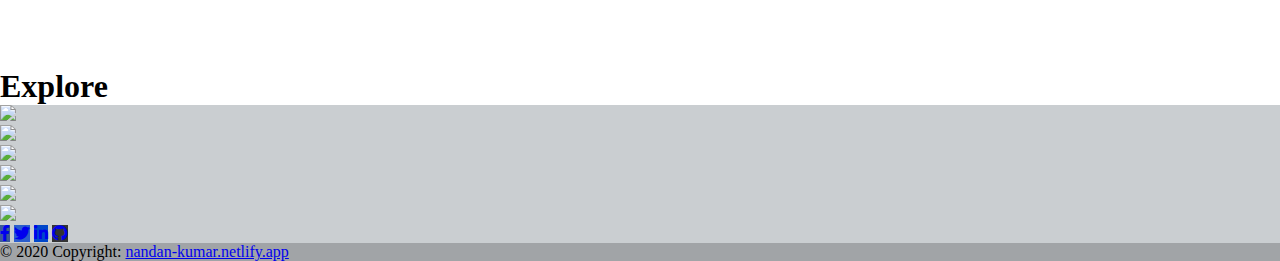
==== commit ac463a7e: "updated on 31/10/2021 time 1:20 pm added chatbot" ====
--- a/index.html
+++ b/index.html
@@ -12,18 +12,19 @@
         integrity="sha384-1BmE4kWBq78iYhFldvKuhfTAU6auU8tT94WrHftjDbrCEXSU1oBoqyl2QvZ6jIW3" crossorigin="anonymous" />
     <link href="https://cdnjs.cloudflare.com/ajax/libs/mdb-ui-kit/3.6.0/mdb.min.css" rel="stylesheet" />
     <link href="https://cdnjs.cloudflare.com/ajax/libs/font-awesome/5.15.1/css/all.min.css" rel="stylesheet" />
+    <link rel="stylesheet" href="https://fonts.googleapis.com/css2?family=Roboto:ital,wght@0,500;1,400&display=swap'">
 </head>
 
 <body>
-    <nav class="navbar navbar-expand-lg navbar-light bg-light">
-        <div class="container-fluid">
+    <nav class="navbar navbar-expand-lg navbar-light bg-light sticky-top ">
+        <div class="container-fluid ">
             <a class="navbar-brand" href="#"><img src="./img/favicon.png" alt="" /></a>
             <button class="navbar-toggler" type="button" data-bs-toggle="collapse" data-bs-target="#navbarTogglerDemo02"
                 aria-controls="navbarTogglerDemo02" aria-expanded="false" aria-label="Toggle navigation">
                 <span class="navbar-toggler-icon"></span>
             </button>
-            <div class="collapse navbar-collapse" id="navbarTogglerDemo02">
-                <ul class="navbar-nav me-auto mb-2 mb-lg-0 fw-bold">
+            <div class="collapse navbar-collapse text-black" id="navbarTogglerDemo02">
+                <ul class="navbar-nav me-auto mb-2 mb-lg-0 fw-bold ">
                     <li class="nav-item">
                         <a class="nav-link" aria-current="page" href="#home">Home</a>
                     </li>
@@ -38,15 +39,15 @@
                     </li>
                     <div class="navbar-nav me-auto mb-1 mb-lg-0 ms-1 fw-bold">
                         <form class="d-flex ">
-                            <a href="./login.html" class="btn btn-outline-success fw-bold" type="submit">Login</a>
+                            <a href="./login.html" target="blank" class="btn btn-outline-success fw-bold" type="submit">Login</a>
 
                         </form>
                         <form class="d-flex ms-3 ">
-                            <a href="./Register.html" class="btn btn-outline-success fw-bold" type="submit">Register</a> 
+                            <a href="./Register.html" target="blank" class="btn btn-outline-success fw-bold" type="submit">Register</a> 
                         </form>
                     </div>
                 </ul>
-                <form class="d-flex">
+                <form class="d-flex hidden">
                     <input class="form-control me-2 fw-bold" type="search" placeholder="Search" aria-label="Search" />
                   <a href="https://unsplash.com/s/photos/nature" target="_blank" class="btn btn-outline-success fw-bold" type="submit">
                         Search
@@ -62,59 +63,43 @@
     </section>
     <section>
         <!-- Gallery -->
-        <div class="row mt-4 me-2 ms-2" id="gallery">
-            <div class="col-lg-4 col-md-12 ms- mb-4 mb-lg-0">
+        <div class="gallery">
+                <div class="col-1 mt-4 mx-auto underline text-black"><h1>Gallery</h1></div>
+            <div class="row mt-4 me-2 ms-2" id="gallery">
+                <div class="col-lg-4 col-md-12 ms- mb-4 mb-lg-0">
+                    <a href="https://unsplash.com/s/photos/nature" target="blank"> 
+                    <img src="https://mdbootstrap.com/img/Photos/Horizontal/Nature/4-col/img%20(73).jpg"
+                    class="w-100 shadow-1-strong rounded mb-4" alt="" /></a>
+                        <a href="https://unsplash.com/s/photos/nature" target="blank"> 
+                    <img src="https://mdbootstrap.com/img/Photos/Vertical/mountain1.jpg"
+                    class="w-100 shadow-1-strong rounded mb-4" alt="" /></a>
+                </div>
+                
+                <div class="col-lg-4 mb-4 mb-lg-0">
+                    <a href="https://unsplash.com/s/photos/nature" target="blank">
+                <img src="https://mdbootstrap.com/img/Photos/Vertical/mountain2.jpg"
+                class="w-100 shadow-1-strong rounded mb-4" alt="" /></a>
+                <a href="https://unsplash.com/s/photos/nature" target="blank">
                 <img src="https://mdbootstrap.com/img/Photos/Horizontal/Nature/4-col/img%20(73).jpg"
-                    class="w-100 shadow-1-strong rounded mb-4" alt="" />
-
-                <img src="https://mdbootstrap.com/img/Photos/Vertical/mountain1.jpg"
-                    class="w-100 shadow-1-strong rounded mb-4" alt="" />
-            </div>
-
-            <div class="col-lg-4 mb-4 mb-lg-0">
-                <img src="https://mdbootstrap.com/img/Photos/Vertical/mountain2.jpg"
-                    class="w-100 shadow-1-strong rounded mb-4" alt="" />
-
-                <img src="https://mdbootstrap.com/img/Photos/Horizontal/Nature/4-col/img%20(73).jpg"
-                    class="w-100 shadow-1-strong rounded mb-4" alt="" />
+                class="w-100 shadow-1-strong rounded mb-4" alt="" /></a>
             </div>
 
             <div class="col-lg-4 mb-4 mb-lg-0">
                 <img src="https://mdbootstrap.com/img/Photos/Horizontal/Nature/4-col/img%20(18).jpg"
-                    class="w-100 shadow-1-strong rounded mb-4" alt="" />
-
+                class="w-100 shadow-1-strong rounded mb-4" alt="" />
+                
                 <img src="https://mdbootstrap.com/img/Photos/Vertical/mountain3.jpg"
-                    class="w-100 shadow-1-strong rounded mb-4" alt="" />
-            </div>
-        </div>
+                class="w-100 shadow-1-strong rounded mb-4" alt="" />
+            </div>
+        </div>
+    </div>
         <!-- Gallery -->
     </section>
-    <section class="video d-flex col-6 mx-auto mb-3" id="new">
+    <div class="col-2 mt-3 mx-auto underline text-black"><h1>New-Arrivals</h1></div>
+    <section class="video d-flex mt-4 col-9 mx-auto mb-3" id="new">
         <!-- Carousel wrapper -->
         <div id="carouselVideoExample" class="carousel slide carousel-fade " data-mdb-ride="carousel">
             <!-- Indicators -->
-            <!-- <div class="carousel-indicators">
-    <button
-      type="button"
-      data-mdb-target="#carouselVideoExample"
-      data-mdb-slide-to="0"
-      class="active"
-      aria-current="true"
-      aria-label="Slide 1"
-    ></button>
-    <button
-      type="button"
-      data-mdb-target="#carouselVideoExample"
-      data-mdb-slide-to="1"
-      aria-label="Slide 2"
-    ></button>
-    <button
-      type="button"
-      data-mdb-target="#carouselVideoExample"
-      data-mdb-slide-to="2"
-      aria-label="Slide 3"
-    ></button>
-  </div> -->
 
             <!-- Inner -->
             <div class="carousel-inner rounded">
@@ -123,25 +108,20 @@
                     <video class="img-fluid" autoplay loop muted>
                         <source src="https://mdbootstrap.com/img/video/forest.mp4   " type="video/mp4" />
                     </video>
-                    <div class="carousel-caption d-none d-md-block">
-                        <!-- <h5>First slide label</h5>
-        <p>
-          Nulla vitae elit libero, a pharetra augue mollis interdum.
-        </p> -->
-                    </div>
-                </div>
+                    <!-- <div class="carousel-caption d-none d-md-block">
+                         <h5>First slide label</h5>
+                    </div> -->
+                 </div> 
 
                 <!-- Single item -->
                 <div class="carousel-item">
                     <video class="img-fluid" autoplay loop muted>
                         <source src="https://mdbootstrap.com/img/video/Tropical.mp4" type="video/mp4" />
                     </video>
-                    <div class="carousel-caption d-none d-md-block">
+                    <!-- <div class="carousel-caption d-none d-md-block"> -->
                         <!-- <h5>Second slide label</h5>
-        <p>
-          Lorem ipsum dolor sit amet, consectetur adipiscing elit.
-        </p> -->
-                    </div>
+                
+                    <!-- </div> -->
                 </div>
 
                 <!-- Single item -->
@@ -149,12 +129,9 @@
                     <video class="img-fluid" autoplay loop muted>
                         <source src="https://mdbootstrap.com/img/video/Agua-natural.mp4" type="video/mp4" />
                     </video>
-                    <div class="carousel-caption d-none d-md-block">
-                        <!-- <h5>Third slide label</h5>
-        <p>
-          Praesent commodo cursus magna, vel scelerisque nisl consectetur. -->
-                        </p>
-                    </div>
+                    <!-- <div class="carousel-caption d-none d-md-block"> -->
+                         <!-- <h5>Third slide label</h5> -->
+                    <!-- </div> -->
                 </div>
             </div>
             <!-- Inner -->
@@ -174,12 +151,14 @@
         <!-- Carousel wrapper -->
     </section>
     <section>
+        <div class="col-1 mt-2 mx-auto underline fw-bold text-black "><h1>Explore</h1></div>
         <footer class="text-center text-white bg-light text-center text-white" id="contact"
             style="background-color: #caced1;">
             <!-- Grid container -->
             <div class="container p-4">
                 <!-- Section: Images -->
                 <section class="">
+                    
                     <div class="row">
                         <div class="col-lg-2 col-md-12 mb-4 mb-md-0">
                             <div class="bg-image hover-overlay ripple shadow-1-strong rounded"
@@ -275,11 +254,22 @@
             <!-- Copyright -->
             <div class="text-center p-3" style="background-color: rgba(0, 0, 0, 0.2);">
                 © 2020 Copyright:
-                <a class="text-white" href="https://mdbootstrap.com/">nandan-kumar.netlify.app</a>
+                <a class="text-white" href="https://nandan-kumar.netlify.app" target="blank">nandan-kumar.netlify.app</a>
             </div>
             <!-- Copyright -->
         </footer>
     </section>
+    <!-- Start of ChatBot (www.chatbot.com) code -->
+<script type="text/javascript">
+    window.__be = window.__be || {};
+    window.__be.id = "617cf28ec8b56e00074bb742";
+    (function() {
+        var be = document.createElement('script'); be.type = 'text/javascript'; be.async = true;
+        be.src = ('https:' == document.location.protocol ? 'https://' : 'http://') + 'cdn.chatbot.com/widget/plugin.js';
+        var s = document.getElementsByTagName('script')[0]; s.parentNode.insertBefore(be, s);
+    })();
+</script>
+<!-- End of ChatBot code -->
 </body>
 
 </html>--- a/boot.css
+++ b/boot.css
@@ -1,10 +1,63 @@
-*{
-    margin: 0px;
+* {
+  margin: 0px;
 }
 
 html {
   scroll-behavior: smooth;
 }
+
+.fw-bold a:after {
+  background: none repeat scroll 0 0 transparent;
+  bottom: 0;
+  content: "";
+  display: block;
+  height: 5px;
+  left: 50%;
+  position: absolute;
+  background: rgb(11, 116, 177);
+  transition: width 0.3s ease 0s, left 0.3s ease 0s;
+  width: 0;
+}
+
+.fw-bold a:hover:after {
+  width: 100%;
+  left: 0;
+}
+
+.underline:after {
+  background: none repeat scroll 0 0 transparent;
+  bottom: vh;
+  content: "";
+  display: block;
+  height: 5px;
+  left: 50%;
+  position: absolute;
+  background: rgb(11, 116, 177);
+  transition: width 0.3s ease 0s, left 0.3s ease 0s;
+  width: 0;
+}
+
+.underline:hover:after {
+  width: 100%;
+  left: 0;
+}
+/* 
+.underline:after {    
+  background: none repeat scroll 0 0 transparent;
+  bottom: 0;
+  content: "";
+  display: block;
+  height: 5px;
+  left: 50%;
+  position: absolute;
+  background: rgb(11, 116, 177);
+  transition: width 0.3s ease 0s, left 0.3s ease 0s;
+  width: 0;
+}
+.underline:hover:after { 
+  width: 100%; 
+  left: 0; 
+} */
 
 .navbar-brand img {
   border-radius: 8px;
@@ -23,14 +76,14 @@
   flex-direction: right;
 }
 
-#gallery{
+#gallery {
   margin-right: 25px;
 }
 
 .home {
   background-image: url(https://source.unsplash.com/user/erondu/1600x900);
   width: 100%;
-  height: 90vh;
+  height: 100vh;
 }
 
 .hero {
@@ -43,3 +96,18 @@
   font-size: 30px;
 }
 
+@media only screen and (max-width: 1000px) {
+  form .hidden {
+    display: none;
+  }
+}
+
+.bar {
+  display: block;
+  width: 25px;
+  height: 3px;
+  margin: 5px auto;
+  -webkit-transition: all 0.3s ease-in-out;
+  transition: all 0.3s ease-in-out;
+  background-color: #101010;
+}
